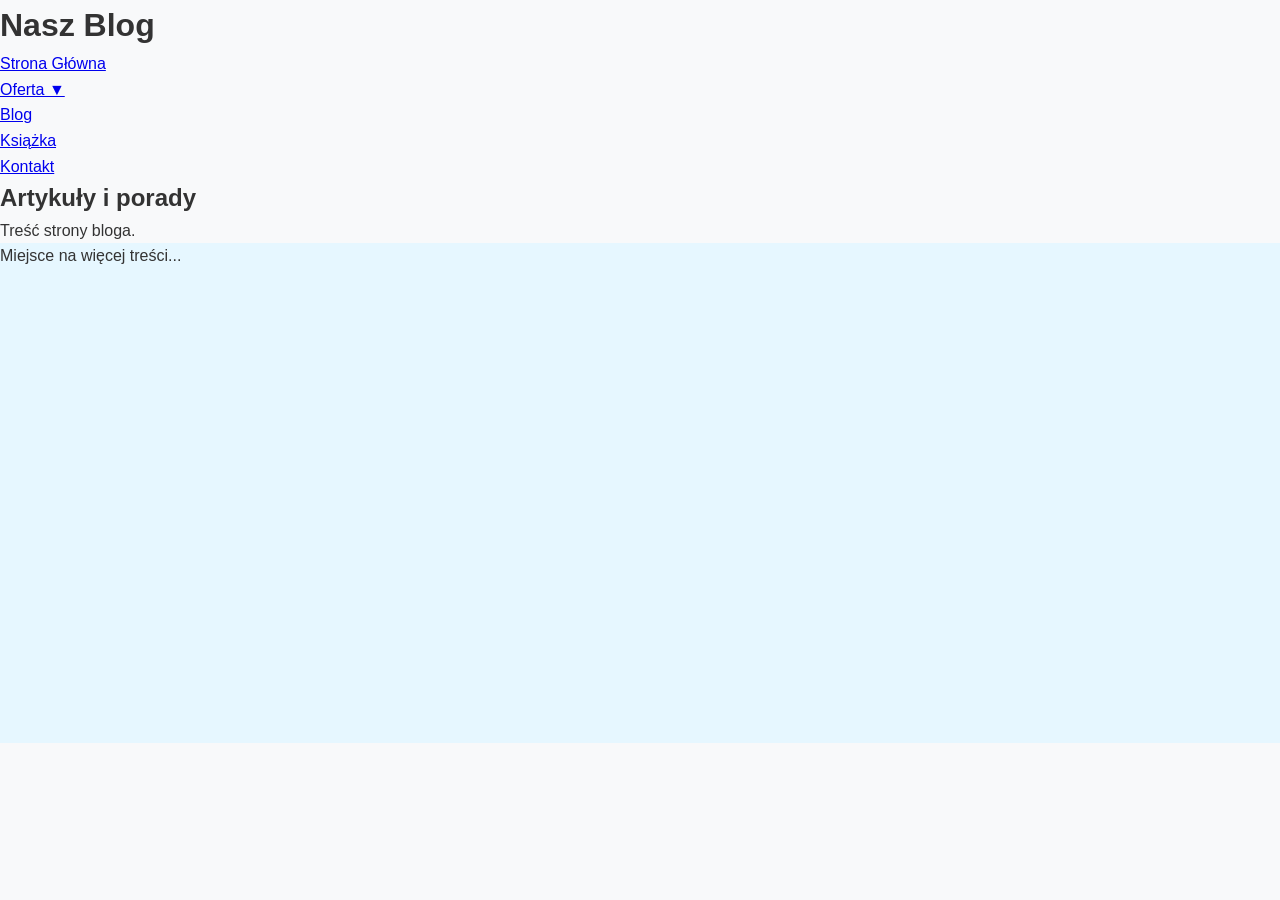
==== blog.html @ f2633646 "feat: Modernizacja interfejsu, responsywność i CTA Zaimplementowano nowy, responsywny wygląd strony," ====
<!DOCTYPE html>
<html lang="pl">
<head>
    <meta charset="UTF-8">
    <meta name="viewport" content="width=device-width, initial-scale=1.0">
    <title>Blog - Artykuły i Porady</title>
    <link rel="stylesheet" href="styles.css">
</head>
<body>
    <header>
        <h1>Nasz Blog</h1>
        <nav class="main-nav">
            <ul>
                <li><a href="index.html">Strona Główna</a></li>
                <li class="dropdown">
                    <a href="#" class="drop-btn">Oferta ▼</a>
                    <ul class="dropdown-menu">
                        <li><a href="oferta-indywidualne.html">Lekcje Indywidualne</a></li>
                        <li><a href="oferta-lekcje-online.html">Lekcje Online</a></li>
                        <li><a href="oferta-lekcje-grupowe.html">Lekcje Grupowe</a></li>
                        <li><a href="oferta-korepetycje.html">Korepetycje</a></li>
                    </ul>
                </li>
                <li><a href="blog.html">Blog</a></li>
                <li><a href="ksiazka.html">Książka</a></li>
                <li><a href="kontakt.html">Kontakt</a></li>
            </ul>
        </nav>
    </header>

    <main>
        <section>
            <h2>Artykuły i porady</h2>
            <p>Treść strony bloga.</p>
            <div style="height: 500px; background-color: #e6f7ff;">Miejsce na więcej treści...</div>
        </section>
    </main>

    <script src="script.js"></script>
</body>
</html>
---- styles.css ----
/* === RESET & GLOBALNE STYLE === */
:root {
    --primary-color: #0056b3;
    --secondary-color: #007bff;
    --background-color: #f8f9fa;
    --text-color: #333;
    --white-color: #fff;
    --border-radius: 8px;
    --shadow: 0 4px 15px rgba(0, 0, 0, 0.1);
}

* {
    margin: 0;
    padding: 0;
    box-sizing: border-box;
}

body {
    font-family: 'Arial', sans-serif;
    line-height: 1.6;
    background-color: var(--background-color);
    color: var(--text-color);
}

html {
    scroll-behavior: smooth;
}

/* === NAGŁÓWEK I NAWIGACJA === */
.header-container {
    display: flex;
    justify-content: space-between;
    align-items: center;
    padding: 1rem 5%;
    background-color: var(--white-color);
    box-shadow: 0 2px 5px rgba(0, 0, 0, 0.05);
    position: sticky;
    top: 0;
    z-index: 1000;
}

.logo a {
    font-size: 1.5rem;
    font-weight: bold;
    color: var(--primary-color);
    text-decoration: none;
}

.nav-links {
    list-style: none;
    display: flex;
    gap: 25px;
}

.nav-links a {
    text-decoration: none;
    color: var(--text-color);
    font-weight: 500;
    transition: color 0.3s ease;
    padding: 5px;
}

.nav-links a:hover, .dropdown:hover .drop-btn {
    color: var(--secondary-color);
}

.hamburger {
    display: none;
    font-size: 1.8rem;
    cursor: pointer;
    color: var(--primary-color);
}

/* Dropdown */
.dropdown {
    position: relative;
}

.drop-btn i {
    font-size: 0.8em;
    margin-left: 5px;
}

.dropdown-menu {
    display: none;
    position: absolute;
    top: 120%;
    left: -20px;
    background-color: var(--white-color);
    border-radius: var(--border-radius);
    box-shadow: var(--shadow);
    list-style: none;
    padding: 10px 0;
    min-width: 220px;
}

.dropdown:hover .dropdown-menu {
    display: block;
}

.dropdown-menu a {
    display: block;
    padding: 10px 20px;
    white-space: nowrap;
}

/* === SEKCJA HERO === */
.hero {
    text-align: center;
    padding: 80px 20px;
    background: linear-gradient(rgba(0, 86, 179, 0.7), rgba(0, 123, 255, 0.5)), url('https://images.unsplash.com/photo-1543286386-713bdd548da4?q=80&w=2070&auto=format&fit=crop') no-repeat center center/cover;
    color: var(--white-color);
}

.hero h1 {
    font-size: 3rem;
    margin-bottom: 10px;
}

.hero p {
    font-size: 1.2rem;
}

/* === SEKCJA USŁUG === */
.services-section {
    padding: 60px 5%;
    text-align: center;
}

.services-section h2 {
    font-size: 2.5rem;
    margin-bottom: 40px;
    color: var(--primary-color);
}

.services-container {
    display: grid;
    grid-template-columns: repeat(auto-fit, minmax(300px, 1fr));
    gap: 30px;
}

.service-card {
    background-color: var(--white-color);
    border-radius: var(--border-radius);
    box-shadow: var(--shadow);
    overflow: hidden;
    text-align: left;
    transition: transform 0.3s ease, box-shadow 0.3s ease;
}

.service-card:hover {
    transform: translateY(-10px);
    box-shadow: 0 10px 20px rgba(0, 0, 0, 0.15);
}

.service-card img {
    width: 100%;
    height: 200px;
    object-fit: cover;
}

.service-card h3 {
    font-size: 1.5rem;
    margin: 20px;
    color: var(--primary-color);
}

.service-card p {
    margin: 0 20px 20px;
    line-height: 1.7;
}

/* === PŁYWAJĄCE CTA === */
.floating-cta {
    position: fixed;
    bottom: 30px;
    right: 30px;
    background-color: var(--secondary-color);
    color: var(--white-color);
    border-radius: 50px;
    padding: 15px;
    display: flex;
    align-items: center;
    text-decoration: none;
    box-shadow: var(--shadow);
    transition: all 0.4s ease;
    z-index: 999;
}

.floating-cta i {
    font-size: 1.5rem;
}

.floating-cta span {
    display: none;
    margin-left: 10px;
    font-weight: bold;
    white-space: nowrap;
}

.floating-cta:hover {
    background-color: var(--primary-color);
    padding-right: 25px;
}

.floating-cta:hover span {
    display: inline;
}


/* === STOPKA === */
footer {
    text-align: center;
    padding: 20px;
    margin-top: 40px;
    background-color: #343a40;
    color: var(--white-color);
}

/* === MEDIA QUERIES (RESPONSYWNOŚĆ) === */
@media (max-width: 768px) {
    .nav-links {
        position: fixed;
        top: 0;
        right: -100%;
        height: 100vh;
        width: 70%;
        background-color: rgba(255, 255, 255, 0.95);
        backdrop-filter: blur(5px);
        flex-direction: column;
        align-items: center;
        justify-content: center;
        gap: 40px;
        transition: right 0.5s ease-in-out;
    }

    .nav-links.nav-active {
        right: 0;
    }

    .hamburger {
        display: block;
        z-index: 1001; /* Musi być nad menu */
    }
    
    .hamburger.toggle .fa-bars {
        display: none;
    }
    .hamburger.toggle .fa-times {
        display: block;
    }
    .hamburger .fa-times {
        display: none;
    }

    .dropdown-menu {
        display: none; /* Ukryj na mobilnych, bo nawigacja jest inna */
        position: static;
        box-shadow: none;
        border: none;
        background: transparent;
        text-align: center;
    }
    .dropdown:hover .dropdown-menu {
        display: none; /* Zablokuj hover na desktop */
    }
    .dropdown .drop-btn {
        pointer-events: none; /* Wyłącz klikanie na "Oferta" */
    }
    .dropdown .dropdown-menu a {
        color: var(--primary-color);
        font-size: 0.9em;
    }

    .hero h1 {
        font-size: 2.2rem;
    }
}
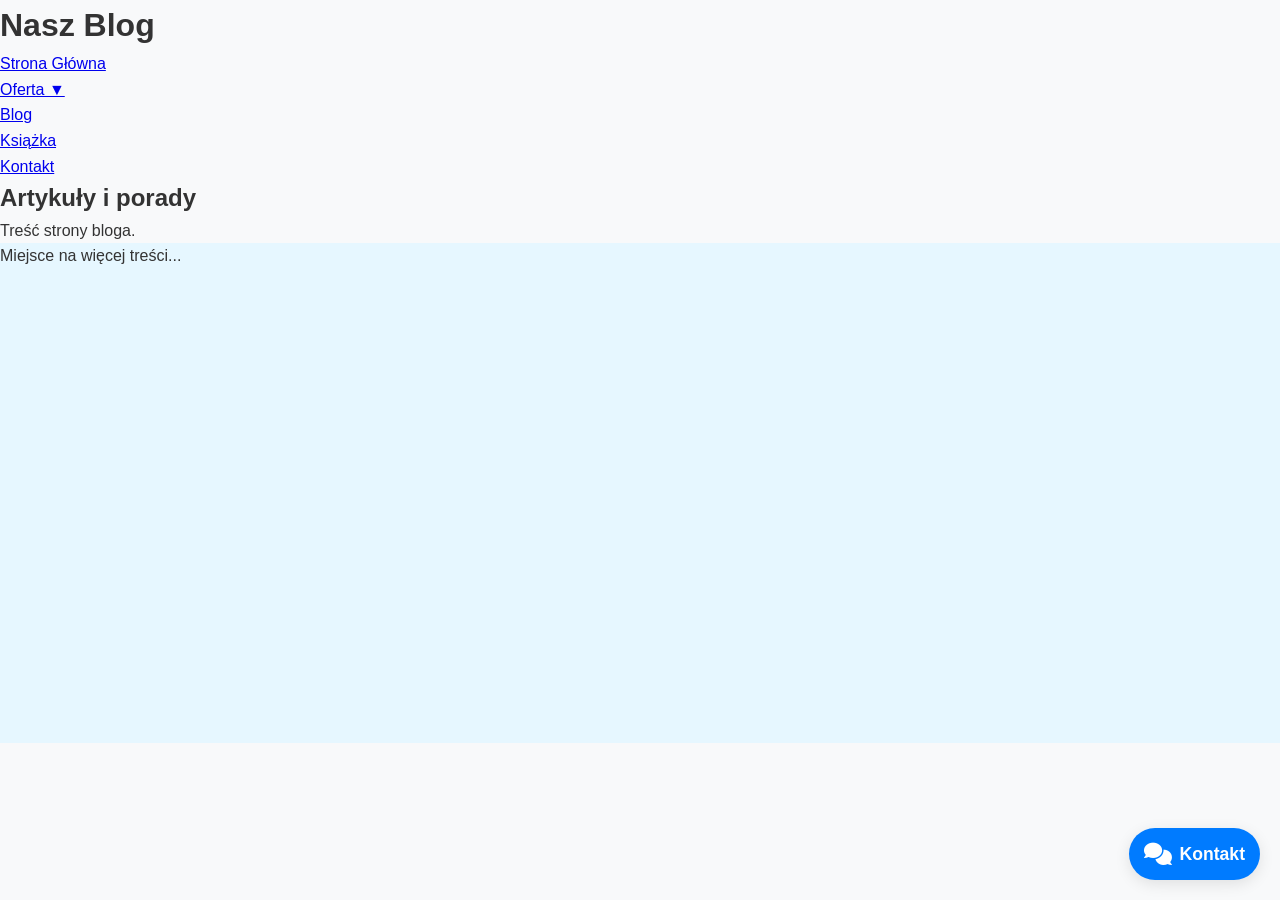
==== commit a52611d9: "feat: Dodanie pływającego przycisku CTA z trackingiem GA4, responsywnością i placeholderami obrazów" ====
--- a/blog.html
+++ b/blog.html
@@ -5,6 +5,7 @@
     <meta name="viewport" content="width=device-width, initial-scale=1.0">
     <title>Blog - Artykuły i Porady</title>
     <link rel="stylesheet" href="styles.css">
+    <link rel="stylesheet" href="https://cdnjs.cloudflare.com/ajax/libs/font-awesome/6.0.0-beta3/css/all.min.css">
 </head>
 <body>
     <header>
@@ -37,5 +38,9 @@
     </main>
 
     <script src="script.js"></script>
+    <a href="kontakt.html" class="floating-cta-bubble" aria-label="Skontaktuj się z nami">
+        <i class="fas fa-comments"></i>
+        <span class="cta-text">Kontakt</span>
+    </a>
 </body>
 </html>
--- a/styles.css
+++ b/styles.css
@@ -170,43 +170,48 @@
     line-height: 1.7;
 }
 
-/* === PŁYWAJĄCE CTA === */
-.floating-cta {
+/* === PŁYWAJĄCE CTA (NOWE) === */
+.floating-cta-bubble {
     position: fixed;
-    bottom: 30px;
-    right: 30px;
+    bottom: 20px;
+    right: 20px;
     background-color: var(--secondary-color);
     color: var(--white-color);
-    border-radius: 50px;
-    padding: 15px;
+    border-radius: 50px; /* Okrągły kształt */
+    padding: 12px 15px;
     display: flex;
     align-items: center;
     text-decoration: none;
     box-shadow: var(--shadow);
-    transition: all 0.4s ease;
+    transition: all 0.3s ease;
     z-index: 999;
-}
-
-.floating-cta i {
-    font-size: 1.5rem;
-}
-
-.floating-cta span {
-    display: none;
-    margin-left: 10px;
+    font-size: 1.1rem;
+    white-space: nowrap; /* Zapobiega zawijaniu tekstu */
+}
+
+.floating-cta-bubble i {
+    font-size: 1.4rem;
+    margin-right: 8px;
+}
+
+.floating-cta-bubble .cta-text {
     font-weight: bold;
-    white-space: nowrap;
-}
-
-.floating-cta:hover {
+    display: inline; /* Domyślnie widoczny tekst */
+}
+
+.floating-cta-bubble:hover {
     background-color: var(--primary-color);
-    padding-right: 25px;
-}
-
-.floating-cta:hover span {
-    display: inline;
-}
-
+    transform: translateY(-3px);
+    box-shadow: 0 6px 20px rgba(0, 0, 0, 0.2);
+}
+
+/* === STYLE DLA OBRAZÓW USŁUG === */
+.service-image {
+    width: 100%;
+    height: 250px; /* Ujednolicona wysokość dla placeholderów */
+    object-fit: cover; /* Obraz pokrywa całą przestrzeń, przycinając jeśli trzeba */
+    border-bottom: 1px solid #eee;
+}
 
 /* === STOPKA === */
 footer {
@@ -275,8 +280,25 @@
     .hero h1 {
         font-size: 2.2rem;
     }
-}
-
-
-
-
+
+    /* Responsywność dla nowego CTA */
+    .floating-cta-bubble {
+        bottom: 15px;
+        right: 15px;
+        padding: 10px 12px;
+        font-size: 1rem;
+    }
+
+    .floating-cta-bubble i {
+        font-size: 1.2rem;
+        margin-right: 0; /* Usuń margines na małych ekranach */
+    }
+
+    .floating-cta-bubble .cta-text {
+        display: none; /* Ukryj tekst na małych ekranach, zostaw tylko ikonę */
+    }
+}
+
+
+
+
